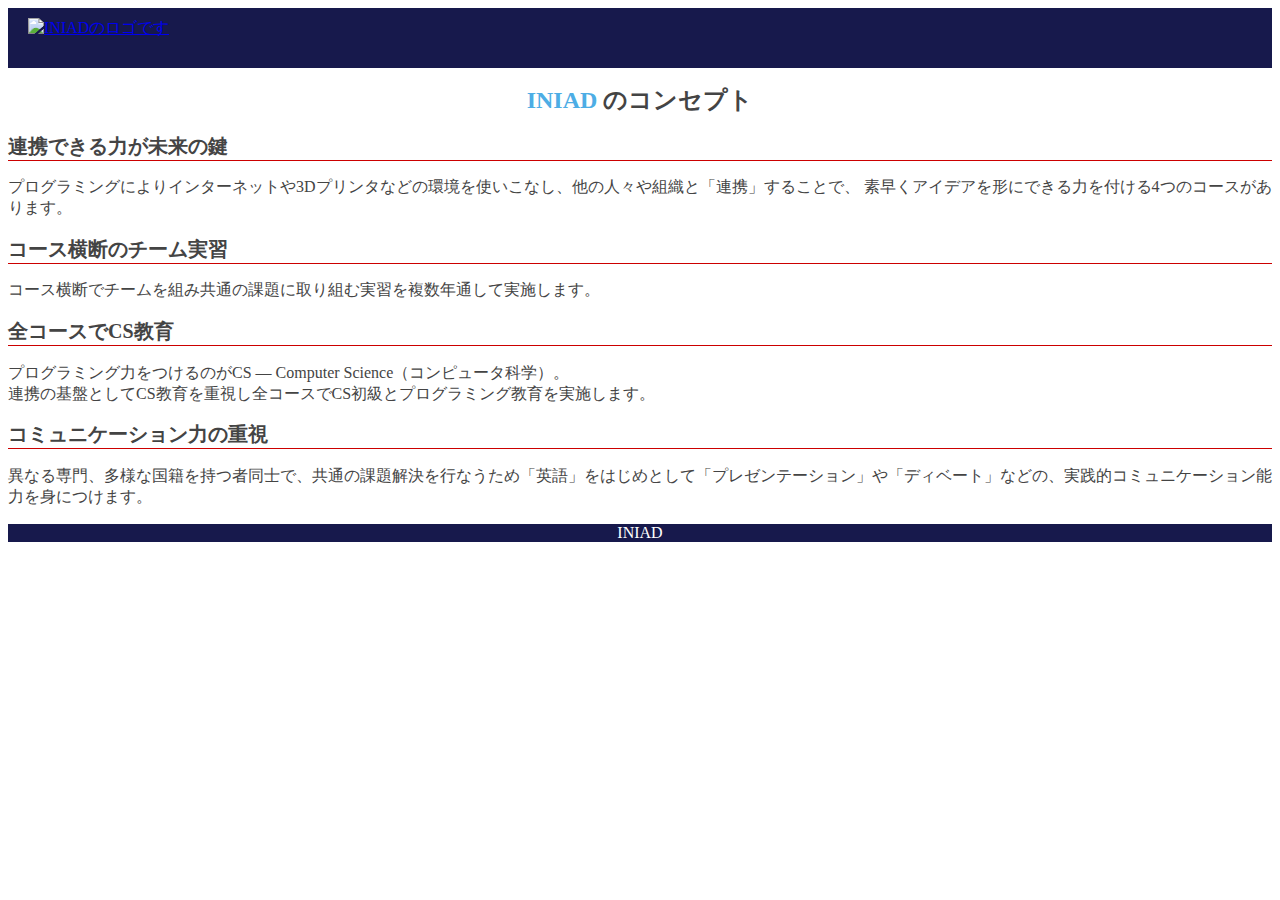
==== concept.html @ 6ed2ab5e "ヘッダーとフッターとロゴの反映" ====
<!DOCTYPE html>
<html>
  <head>
    <meta charset="UTF-8">
    <title>INIAD オープンキャンパス特設サイト(偽)</title>
    <link rel="stylesheet" type="text/css" href="css/iniad.css">
  </head>

  <body>
    <div id="header">
      <a href="https://www.iniad.org"><img src="http://moocs-files.iniad.org/2018/CS2/web/iniad.png" alt="INIADのロゴです"></a>
  　</div>
    <h1><span class="iniad">INIAD</span> のコンセプト</h1>
    <h2>連携できる力が未来の鍵</h2>
    <p>プログラミングによりインターネットや3Dプリンタなどの環境を使いこなし、他の人々や組織と「連携」することで、 素早くアイデアを形にできる力を付ける4つのコースがあります。</p>
    <h2>コース横断のチーム実習</h2>
    <p>コース横断でチームを組み共通の課題に取り組む実習を複数年通して実施します。</p>
    <h2>全コースでCS教育</h2>
    <p>プログラミング力をつけるのがCS ― Computer Science（コンピュータ科学）。<br>連携の基盤としてCS教育を重視し全コースでCS初級とプログラミング教育を実施します。</p>
    <h2>コミュニケーション力の重視</h2>
    <p>異なる専門、多様な国籍を持つ者同士で、共通の課題解決を行なうため「英語」をはじめとして「プレゼンテーション」や「ディベート」などの、実践的コミュニケーション能力を身につけます。</p>
    <div id="footer"> <a href="https://www.iniad.org">INIAD</a>
    </div>
  </body>
</html>
---- css/iniad.css ----
body {
  background-color: #ffffff;
  color: #444444;
}

h1 {
  font-size: 24px;
  text-align: center;
  color: #444444;
}

h2 {
  font-size: 20px;
  color: #444444;
  border-bottom: solid 1px #cc0000;
}

h3 {
  font-size: 18px;
  padding-left: 4px;
  border-left: solid 4px #cc0000;
  color:#444444;
}

#schedule {
  padding: 10px 20px 10px 20px;
  background-color: #f2f2f2;
}

.iniad {
  color: #4dade5;
}

.time {
  font-weight: bold;
  color: #444444;
  font-size: 20px;
}

#header {
  background-color: #17194c;
  padding: 10px 20px 10px 20px;
  height: 40px;
}

#header img {
  height: 100%; 
}

#footer {
  background-color: #17194c;
  color: #ffffff;
  text-align: center;
}

#footer a {
  color: #ffffff;
  text-decoration: none; 
}
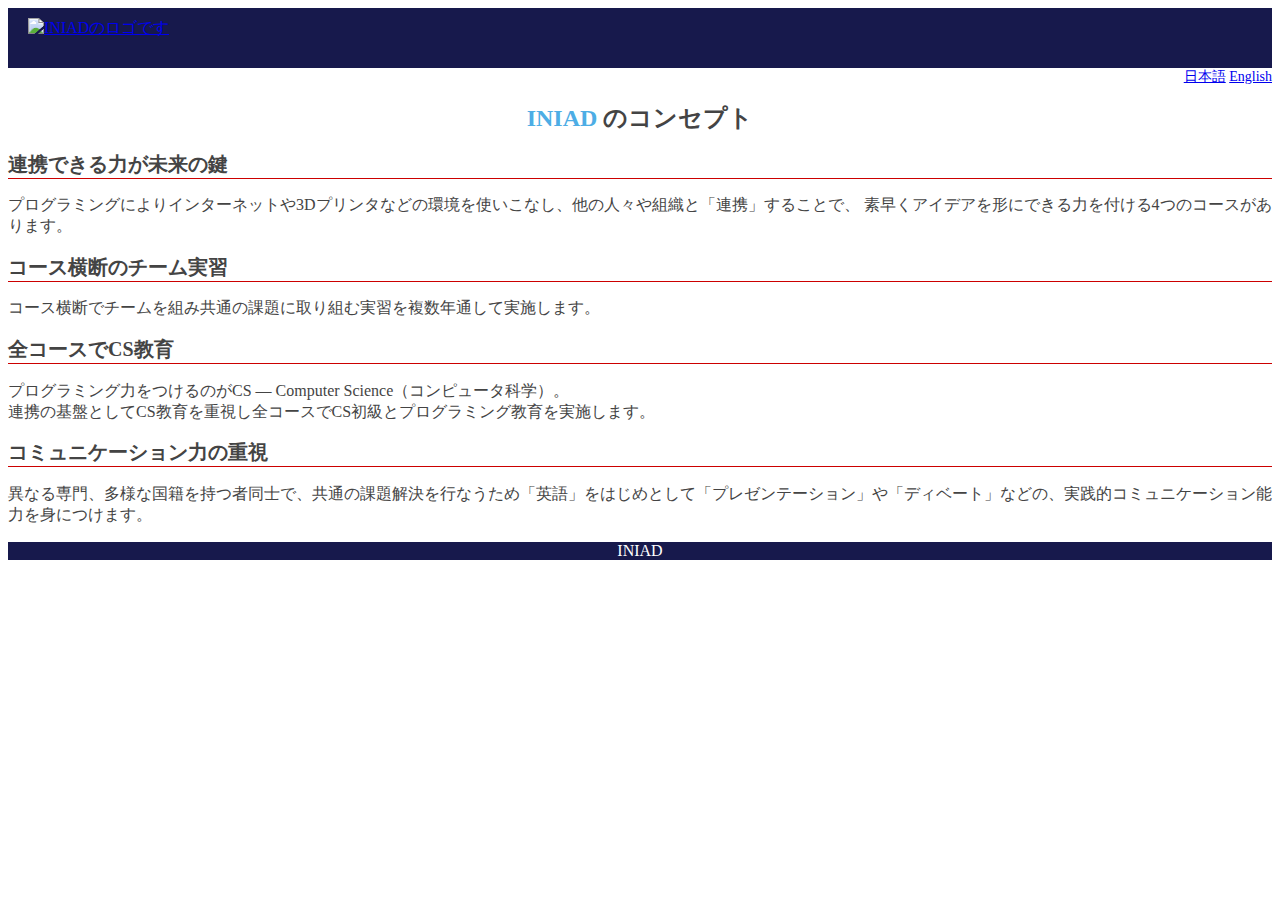
==== commit 04142c9c: "日本語⇔英語切り替えリンクを追加" ====
--- a/concept.html
+++ b/concept.html
@@ -10,6 +10,10 @@
     <div id="header">
       <a href="https://www.iniad.org"><img src="http://moocs-files.iniad.org/2018/CS2/web/iniad.png" alt="INIADのロゴです"></a>
   　</div>
+  <div class="right">
+    <li><a href="concept.html">日本語</a></li>
+    <li><a href="concept_en.html">English</a></li>
+  </div>
     <h1><span class="iniad">INIAD</span> のコンセプト</h1>
     <h2>連携できる力が未来の鍵</h2>
     <p>プログラミングによりインターネットや3Dプリンタなどの環境を使いこなし、他の人々や組織と「連携」することで、 素早くアイデアを形にできる力を付ける4つのコースがあります。</p>
--- a/css/iniad.css
+++ b/css/iniad.css
@@ -37,6 +37,16 @@
   font-size: 20px;
 }
 
+.right {
+  text-align: right;
+  font-size: 14px;
+  color: #444444;
+}
+
+.right li{
+  display: inline;
+}
+
 #header {
   background-color: #17194c;
   padding: 10px 20px 10px 20px;
@@ -56,4 +66,4 @@
 #footer a {
   color: #ffffff;
   text-decoration: none; 
-}+}
